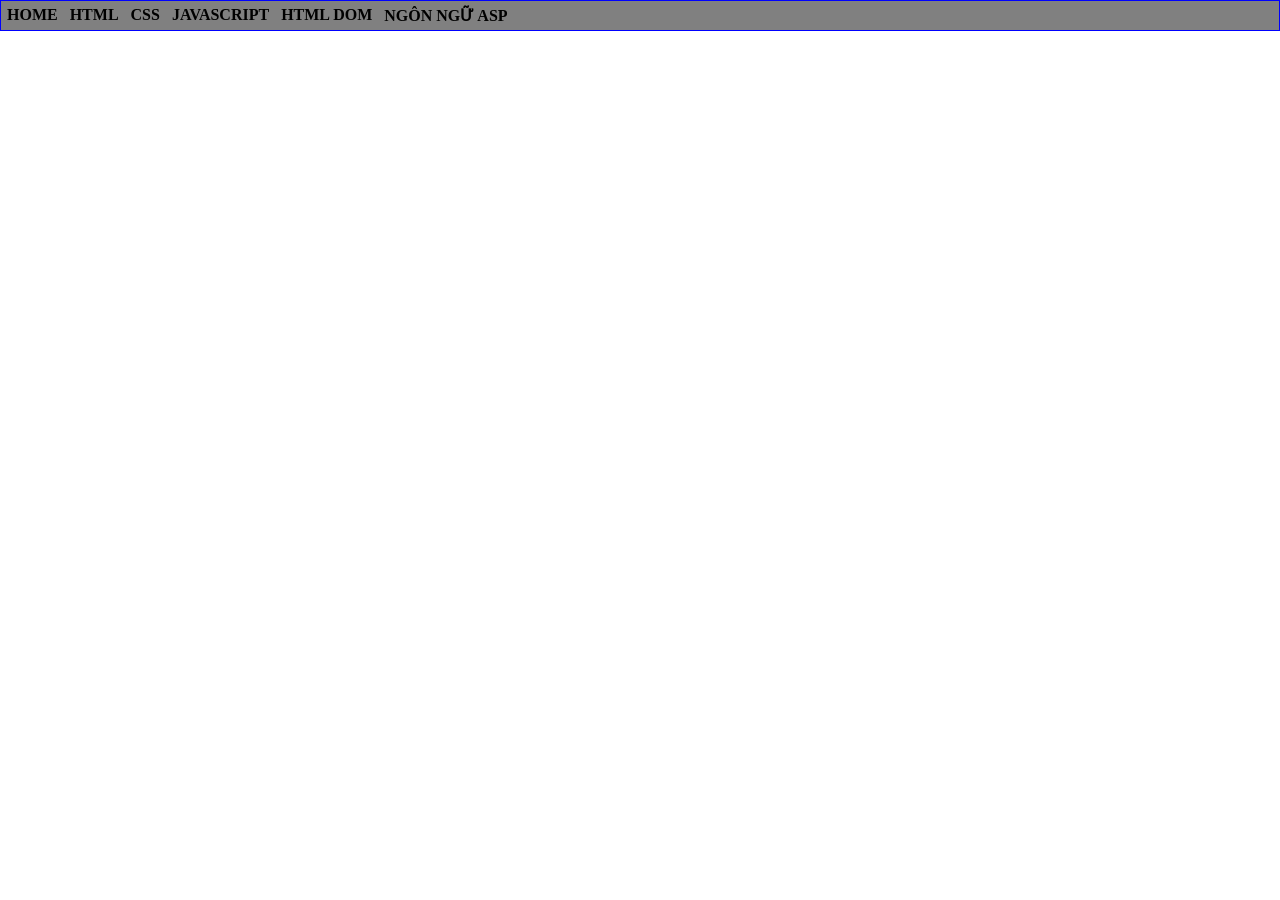
==== index.html @ 3b2e1858 "index.html" ====
<html>
    <head>
        <title>Nguyễn Thị Phương Thảo K244161808 </title>
        <style>@import url(css/mainstyle.css);</style>
    </head>
    <body>
        <div id="container">  
            <ul>
            <li> <a href="K244161808_NguyenThiPhuongThao_BaiTapCVXinviec.html">HOME</a></li>
            <li> <a href="#">HTML</a></li>
            <li> <a href="#">CSS</a>
                <ul>
                <li> <a href="#">CSS CĂN BẢN</a></li>
                <li> <a href="#">GIAO DIỆN VỚI CSS</a></li>
                <li> <a href="#">CSS NÂNG CAO</a></li>
            </ul>
            </li>
            <li> <a href="#">JAVASCRIPT</a>
            <ul>
                <li> <a href="#">LESSON 01</a></li>
                <li> <a href="#">LESSON 02</a></li>
                <li> <a href="#">LESSON 03</a></li>
            </ul>
            </li>
            <li> <a href="#">HTML DOM</a></li>
            <li> <a href="#">NGÔN NGỮ ASP</a></li>


            </ul>

        </div>

    </body>
</html>
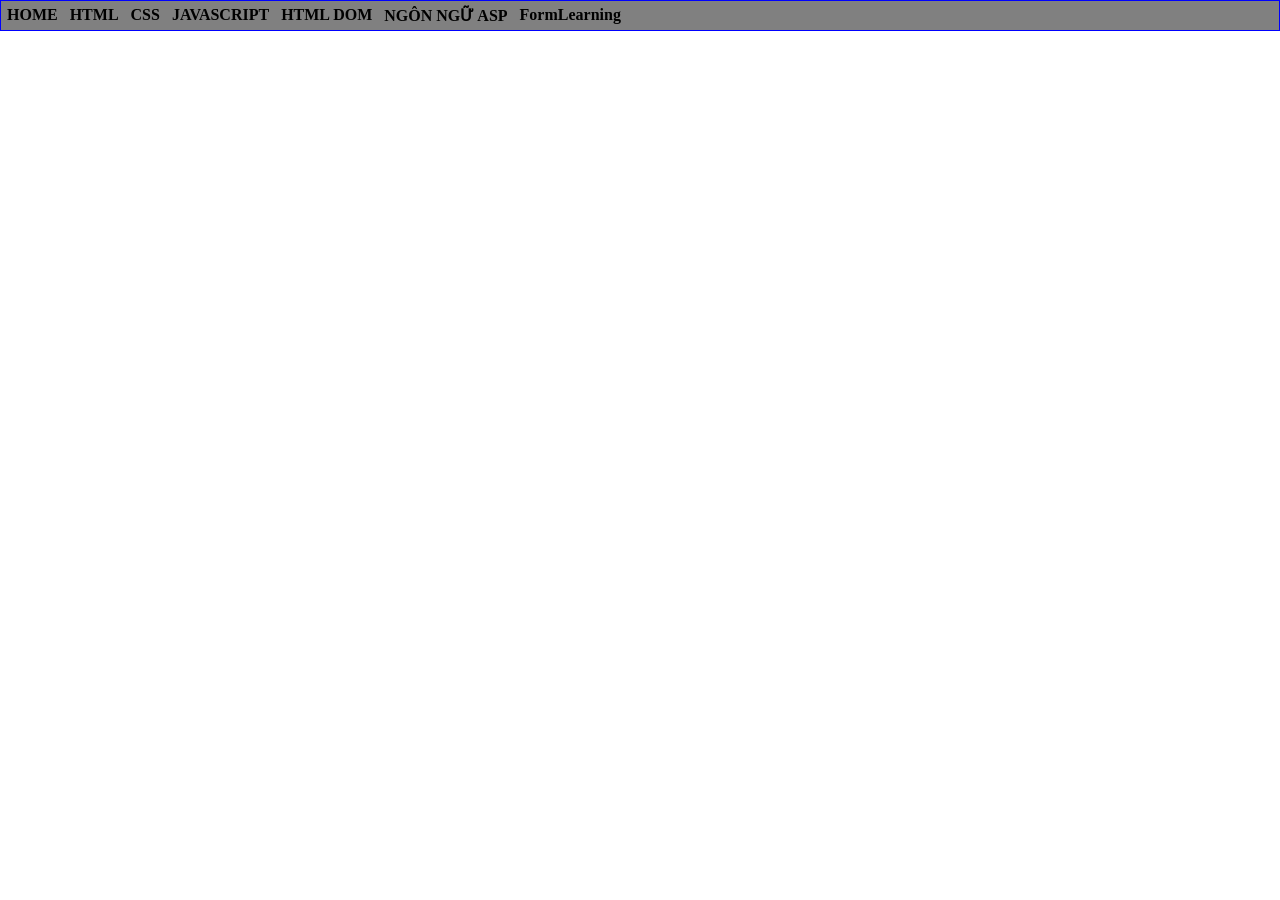
==== commit 5696e2d6: "index.html" ====
--- a/index.html
+++ b/index.html
@@ -10,7 +10,7 @@
             <li> <a href="#">HTML</a></li>
             <li> <a href="#">CSS</a>
                 <ul>
-                <li> <a href="#">CSS CĂN BẢN</a></li>
+                <li> <a href="ex42/ex42.html">BÀI 42</a></li>
                 <li> <a href="#">GIAO DIỆN VỚI CSS</a></li>
                 <li> <a href="#">CSS NÂNG CAO</a></li>
             </ul>
@@ -24,8 +24,12 @@
             </li>
             <li> <a href="#">HTML DOM</a></li>
             <li> <a href="#">NGÔN NGỮ ASP</a></li>
-
-
+            <li> <a href="#">FormLearning</a>
+                <ul>
+                    <li> <a href="FormLearn/ClientGet.html">Slide ClientGet.html</a></li>
+                <li> <a href="FormLearn/ServerGet.html">Slide ServerGet.html</a></li>
+                </ul>
+            </li>
             </ul>
 
         </div>
